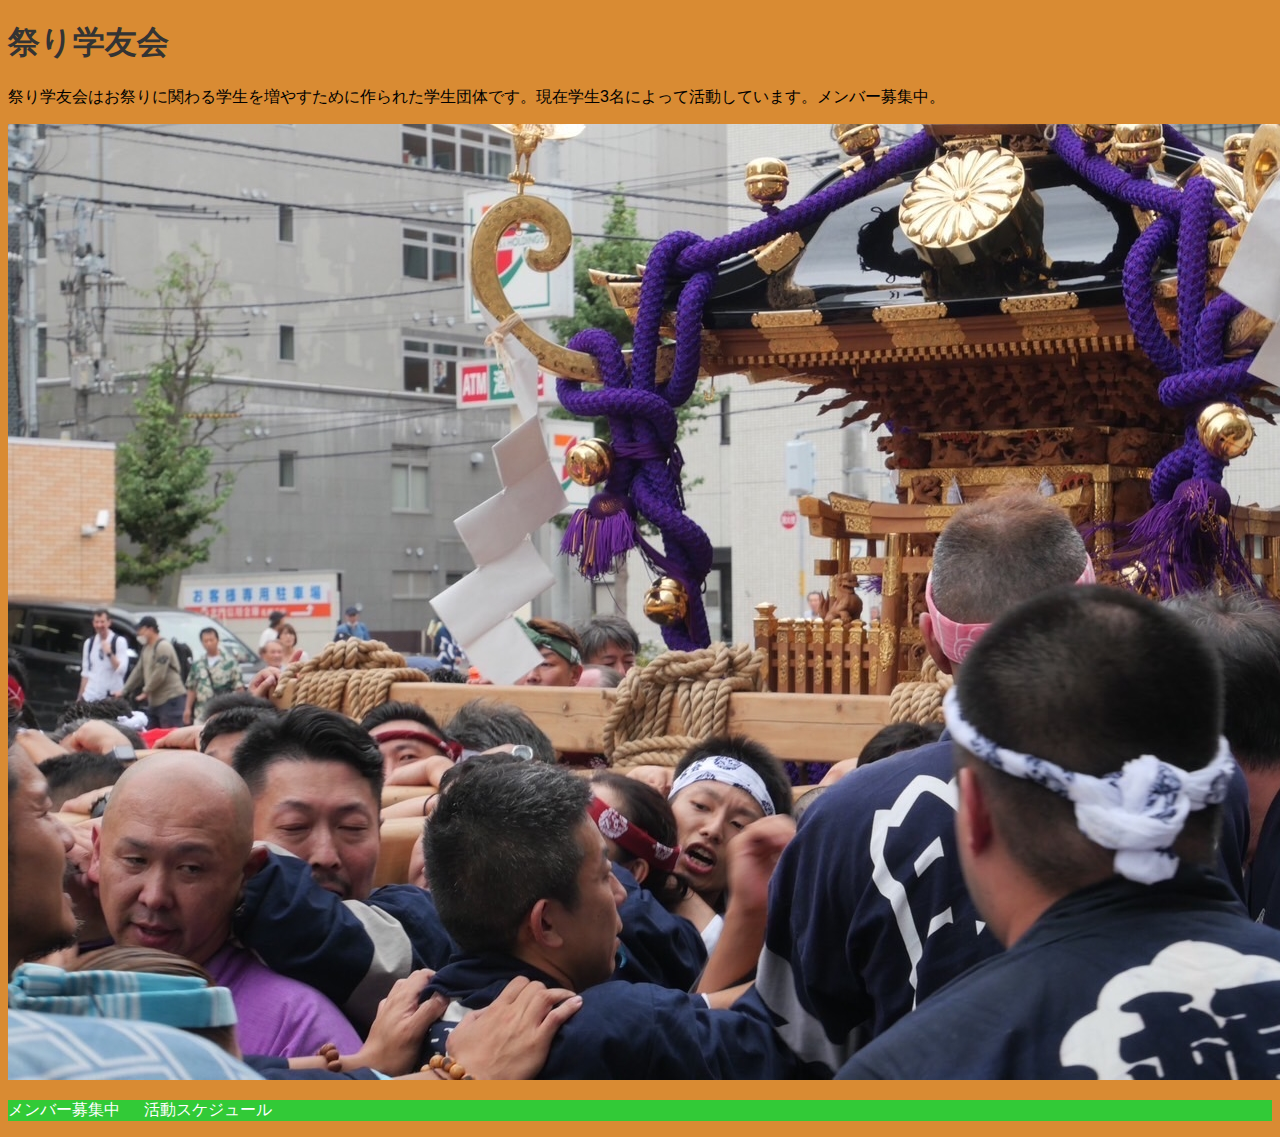
==== index.html @ e76f1f3b "無駄なコメントの削除" ====
<!DOCTYPE html>
<html lang="ja">
<head>
    <meta charset="UTF-8">
    <meta name="viewport" content="width=device-width, initial-scale=1.0">
    <title>祭り学友会</title>
    <link rel="stylesheet" href="styles.css">
</head>
<body>
    <h1>祭り学友会</h1>
    <p>祭り学友会はお祭りに関わる学生を増やすために作られた学生団体です。現在学生3名によって活動しています。メンバー募集中。</p>
    <img src="S__48840709.jpg" alt="祭りに参加する">   
    <nav>
    <ul>
        <li><a href="page1.html">メンバー募集中</a></li>
        <li><a href="page2.html">活動スケジュール</a></li>
        <!-- 他のページへのリンクを追加 -->
    </ul>
</nav>
    <script src="script.js"></script>
</body>
</html>
---- styles.css ----
body {
    font-family: Arial, sans-serif;
    background-color: #d98b33;
}

h1 {
    color: #333;
}

p {
    font-size: 16px;
}

/* ナビゲーションメニューのスタイル */
nav {
    background-color: #32ca37;
    color: #fff;
}

nav ul {
    list-style: none;
    padding: 0;
}

nav ul li {
    display: inline;
    margin-right: 20px;
}

nav a {
    color: #fff;
    text-decoration: none;
}
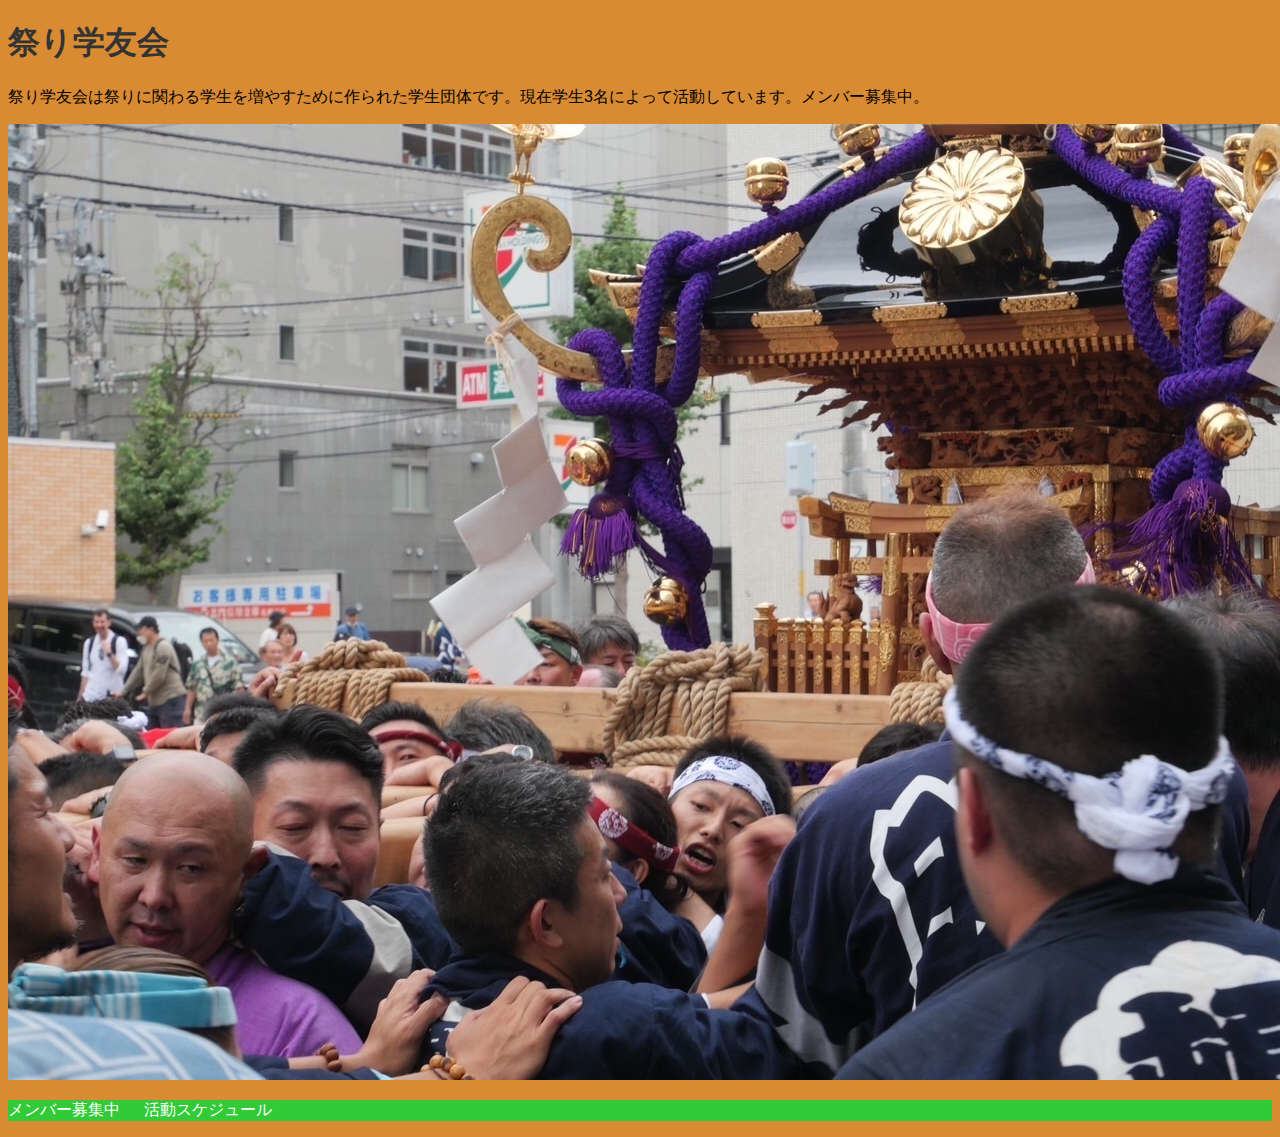
==== commit a76db782: "余計なコメントの削除" ====
--- a/index.html
+++ b/index.html
@@ -8,7 +8,7 @@
 </head>
 <body>
     <h1>祭り学友会</h1>
-    <p>祭り学友会はお祭りに関わる学生を増やすために作られた学生団体です。現在学生3名によって活動しています。メンバー募集中。</p>
+    <p>祭り学友会は祭りに関わる学生を増やすために作られた学生団体です。現在学生3名によって活動しています。メンバー募集中。</p>
     <img src="S__48840709.jpg" alt="祭りに参加する">   
     <nav>
     <ul>
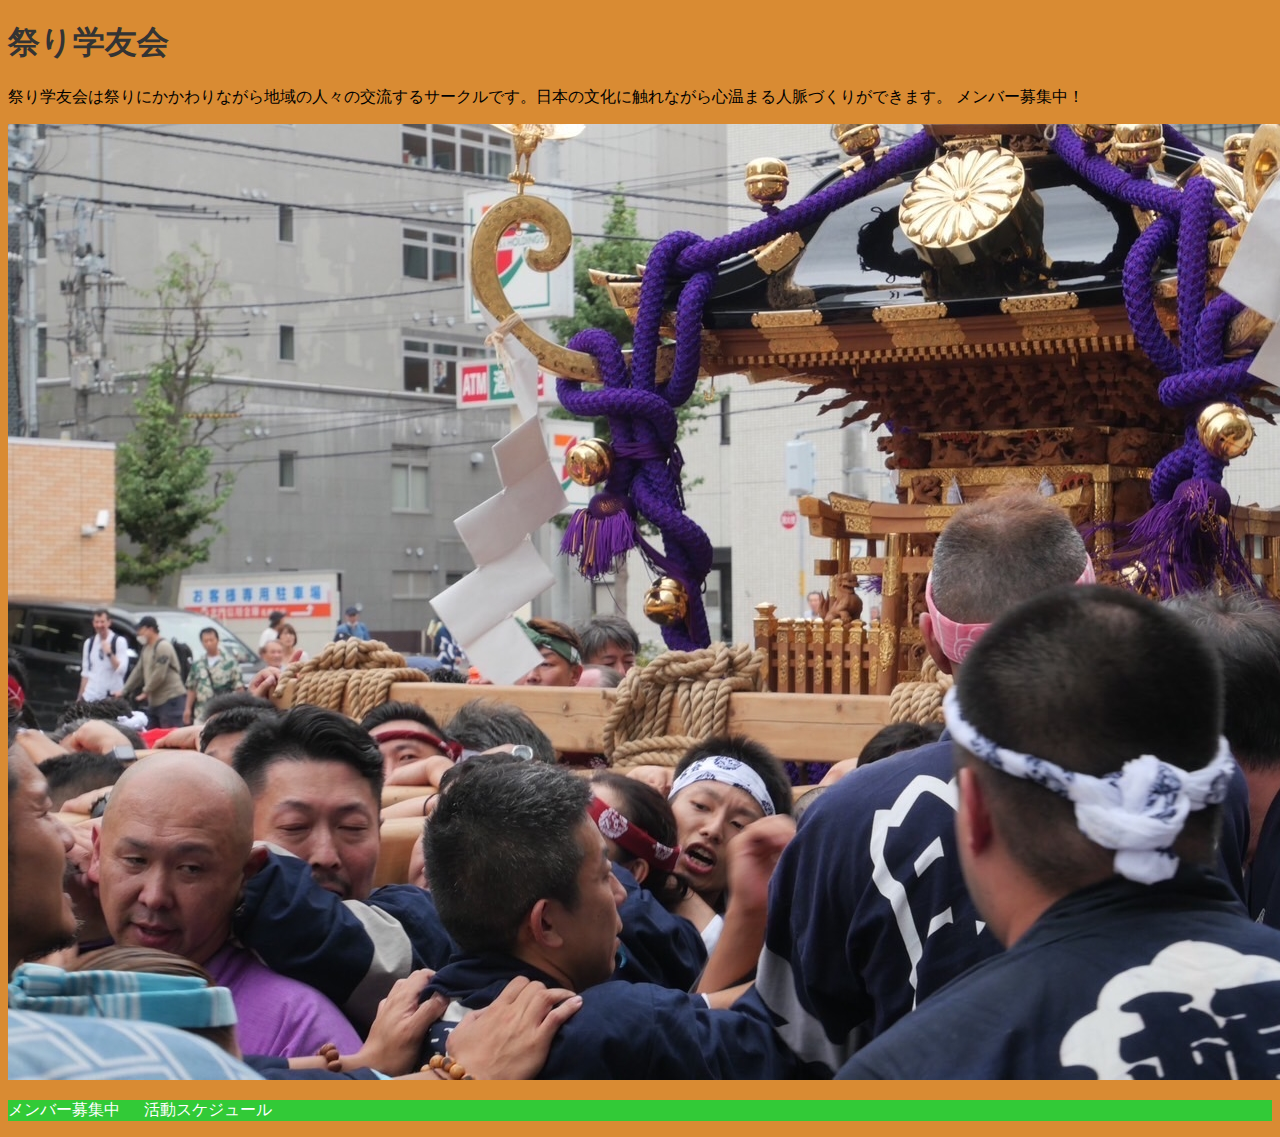
==== commit 77d744c5: "お客様向けコメントの追加" ====
--- a/index.html
+++ b/index.html
@@ -8,7 +8,9 @@
 </head>
 <body>
     <h1>祭り学友会</h1>
-    <p>祭り学友会は祭りに関わる学生を増やすために作られた学生団体です。現在学生3名によって活動しています。メンバー募集中。</p>
+    <p>祭り学友会は祭りにかかわりながら地域の人々の交流するサークルです。日本の文化に触れながら心温まる人脈づくりができます。
+        メンバー募集中！
+    </p>
     <img src="S__48840709.jpg" alt="祭りに参加する">   
     <nav>
     <ul>
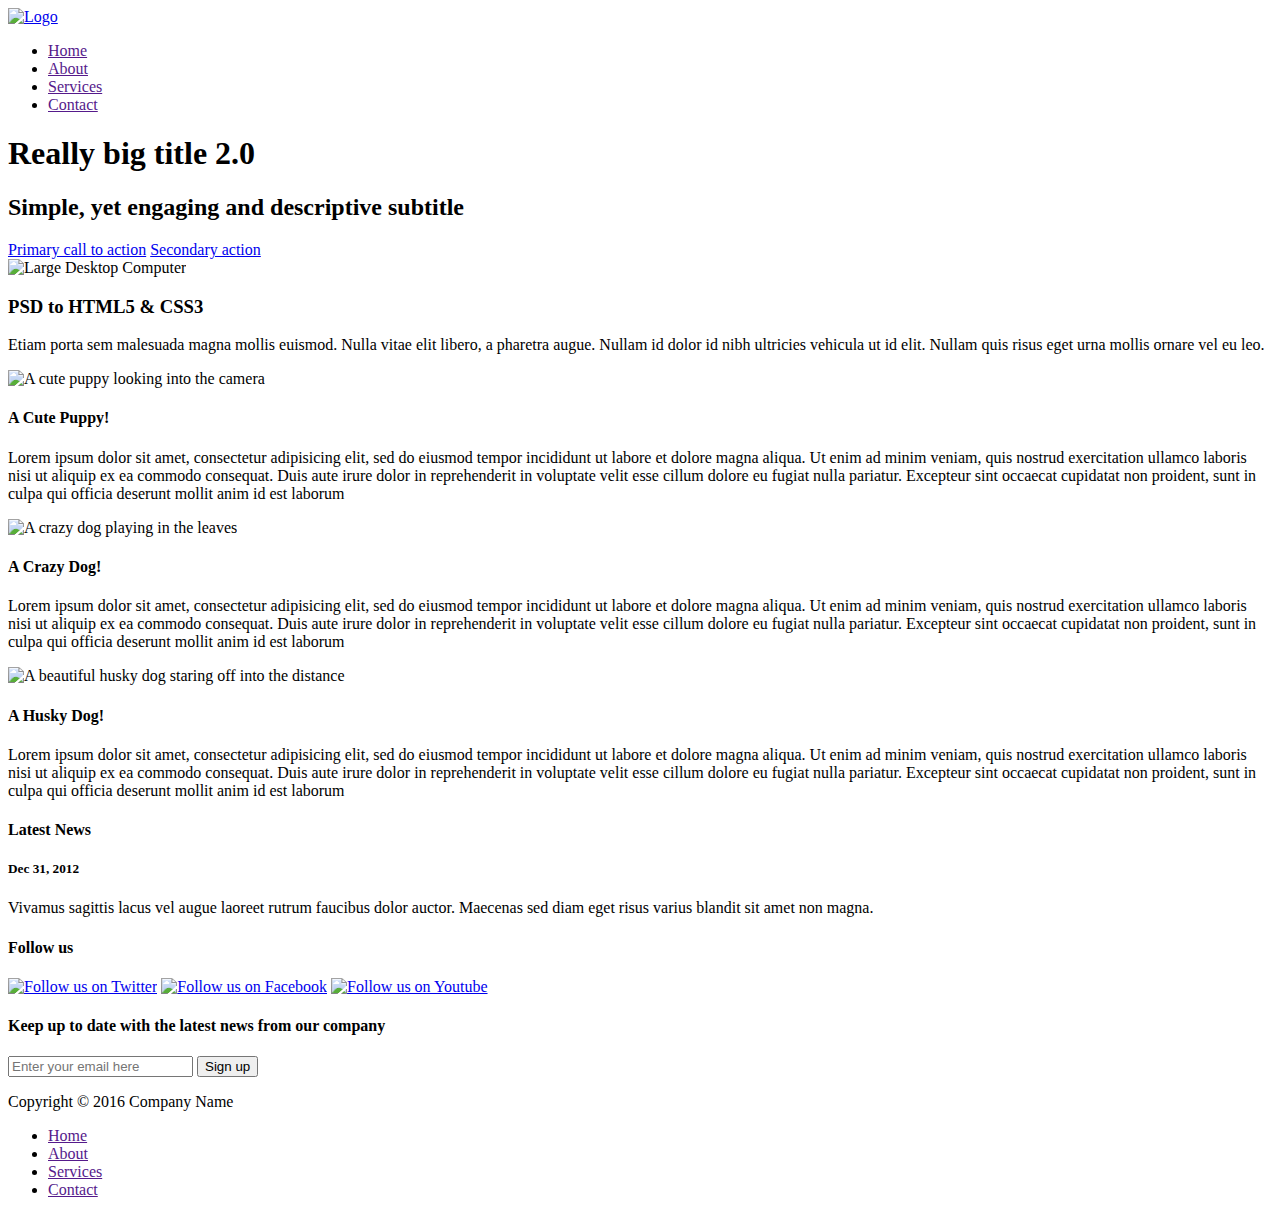
==== commit e8365d3a: "エラーのコメントアウト" ====
--- a/index.html
+++ b/index.html
@@ -1,24 +1,123 @@
-<!DOCTYPE html>
-<html lang="ja">
 <head>
-    <meta charset="UTF-8">
-    <meta name="viewport" content="width=device-width, initial-scale=1.0">
-    <title>祭り学友会</title>
-    <link rel="stylesheet" href="styles.css">
-</head>
-<body>
-    <h1>祭り学友会</h1>
-    <p>祭り学友会は祭りにかかわりながら地域の人々の交流するサークルです。日本の文化に触れながら心温まる人脈づくりができます。
-        メンバー募集中！
-    </p>
-    <img src="S__48840709.jpg" alt="祭りに参加する">   
-    <nav>
-    <ul>
-        <li><a href="page1.html">メンバー募集中</a></li>
-        <li><a href="page2.html">活動スケジュール</a></li>
-        <!-- 他のページへのリンクを追加 -->
-    </ul>
-</nav>
-    <script src="script.js"></script>
-</body>
-</html>
+    <meta charset="utf-8">
+    <title>My Website</title>
+    <link rel="stylesheet" href="styles/normalize.css" media="screen" title="no title">
+    <link rel="stylesheet" type="text/css" media="screen" href="styles/style.css">
+  </head>
+  <body>
+
+    <header>
+
+      <div class="container clearfix">
+        <a href="#" title="Return to Home" id="logo">
+          <img src="images/logo.gif" alt="Logo" />
+        </a>
+
+        <nav>
+          <ul>
+            <li><a href="">Home</a></li>
+            <li><a href="">About</a></li>
+            <li><a href="">Services</a></li>
+            <li><a href="">Contact</a></li>
+          </ul>
+        </nav>
+      </div> <!--end container-->
+
+
+      <div id="hero">
+        <div class="container clearfix">
+
+          <div id="hero-title">
+
+            <h1>Really big title 2.0</h1>
+            <h2>Simple, yet engaging and descriptive subtitle</h2>
+
+            <div id="call-to-action">
+              <a href="#" class="btn btn-large">Primary call to  action</a>
+              <a href="#" class="btn btn-secondary">Secondary action</a>
+            </div><!--end call-to-action -->
+
+          </div><!-- end hero-title -->
+
+          <img src="images/computer.png" alt="Large Desktop Computer" id="hero-image" />
+
+        </div><!-- end container-->
+
+      </div><!-- end hero -->
+
+    </header>
+
+
+
+    <div id="content" class="container clearfix">
+      <section id="column-content">
+
+        <div class="lead-in">
+          <h3>PSD to HTML5 &amp; CSS3</h3>
+          <p class="lead">Etiam porta sem malesuada magna mollis euismod. Nulla vitae elit libero, a pharetra augue. Nullam id dolor id nibh ultricies vehicula ut id elit. Nullam quis risus eget urna mollis ornare vel eu leo.</p>
+        </div><!--end lead-in -->
+
+        <div class="column four">
+          <img src="images/puppy.jpg" alt="A cute puppy looking into the camera" />
+          <h4>A Cute Puppy!</h4>
+          <p>Lorem ipsum dolor sit amet, consectetur adipisicing elit, sed do eiusmod tempor incididunt ut labore et dolore magna aliqua. Ut enim ad minim veniam, quis nostrud exercitation ullamco laboris nisi ut aliquip ex ea commodo consequat. Duis aute irure dolor in reprehenderit in voluptate velit esse cillum dolore eu fugiat nulla pariatur. Excepteur sint occaecat cupidatat non proident, sunt in culpa qui officia deserunt mollit anim id est laborum</p>
+        </div><!-- end column -->
+        <div class="column four">
+          <img src="images/crazy_dog.jpg" alt="A crazy dog playing in the leaves" />
+          <h4>A Crazy Dog!</h4>
+          <p>Lorem ipsum dolor sit amet, consectetur adipisicing elit, sed do eiusmod tempor incididunt ut labore et dolore magna aliqua. Ut enim ad minim veniam, quis nostrud exercitation ullamco laboris nisi ut aliquip ex ea commodo consequat. Duis aute irure dolor in reprehenderit in voluptate velit esse cillum dolore eu fugiat nulla pariatur. Excepteur sint occaecat cupidatat non proident, sunt in culpa qui officia deserunt mollit anim id est laborum</p>
+        </div><!-- end column -->
+        <div class="column four last">
+          <img src="images/husky.jpg" alt="A beautiful husky dog staring off into the distance" />
+          <h4>A Husky Dog!</h4>
+          <p>Lorem ipsum dolor sit amet, consectetur adipisicing elit, sed do eiusmod tempor incididunt ut labore et dolore magna aliqua. Ut enim ad minim veniam, quis nostrud exercitation ullamco laboris nisi ut aliquip ex ea commodo consequat. Duis aute irure dolor in reprehenderit in voluptate velit esse cillum dolore eu fugiat nulla pariatur. Excepteur sint occaecat cupidatat non proident, sunt in culpa qui officia deserunt mollit anim id est laborum</p>
+        </div><!-- end column -->
+      </section><!-- end column content -->
+
+      <aside>
+        <div class="widget">
+          <h4>Latest News</h4>
+          <h5>Dec 31, 2012</h5>
+          <p>Vivamus sagittis lacus vel augue laoreet rutrum faucibus dolor auctor. Maecenas sed diam eget risus varius blandit sit amet non magna.</p>
+        </div><!-- end widget -->
+
+        <div class="widget socials">
+          <h4>Follow us</h4>
+          <a href="https://twitter.com/tonylucio01/" target="_blank"><img src="images/social_twitter.gif" alt="Follow us on Twitter" /></a>
+          <a href="https://www.facebook.com/tonylucio01/" target="_blank"><img src="images/social_facebook.gif" alt="Follow us on Facebook" /></a>
+          <a href="https://www.youtube.com/" target="_blank"><img src="images/social_youtube.gif" alt="Follow us on Youtube" /></a>
+        </div><!-- end widget -->
+
+      </aside>
+
+    </div><!-- end content -->
+
+    <div id="secondary-cta">
+      <div class="container clearfix">
+        <h4>Keep up to date with the latest news from our company</h4>
+
+        <form>
+          <input type="email" placeholder="Enter your email here">
+          <input type="submit" class="btn btn-small" value="Sign up">
+        </form>
+      </div><!--end container-->
+
+    </div><!-- end of  secocndary-cta -->
+
+    <footer>
+      <div class="container clearfix">
+        <p id="copyright">Copyright &copy; 2016 Company Name</p>
+
+        <nav>
+          <ul>
+            <li><a href="">Home</a></li>
+            <li><a href="">About</a></li>
+            <li><a href="">Services</a></li>
+            <li><a href="">Contact</a></li>
+          </ul>
+        </nav>
+      </div><!--end container-->
+
+    </footer>
+
+  </body>
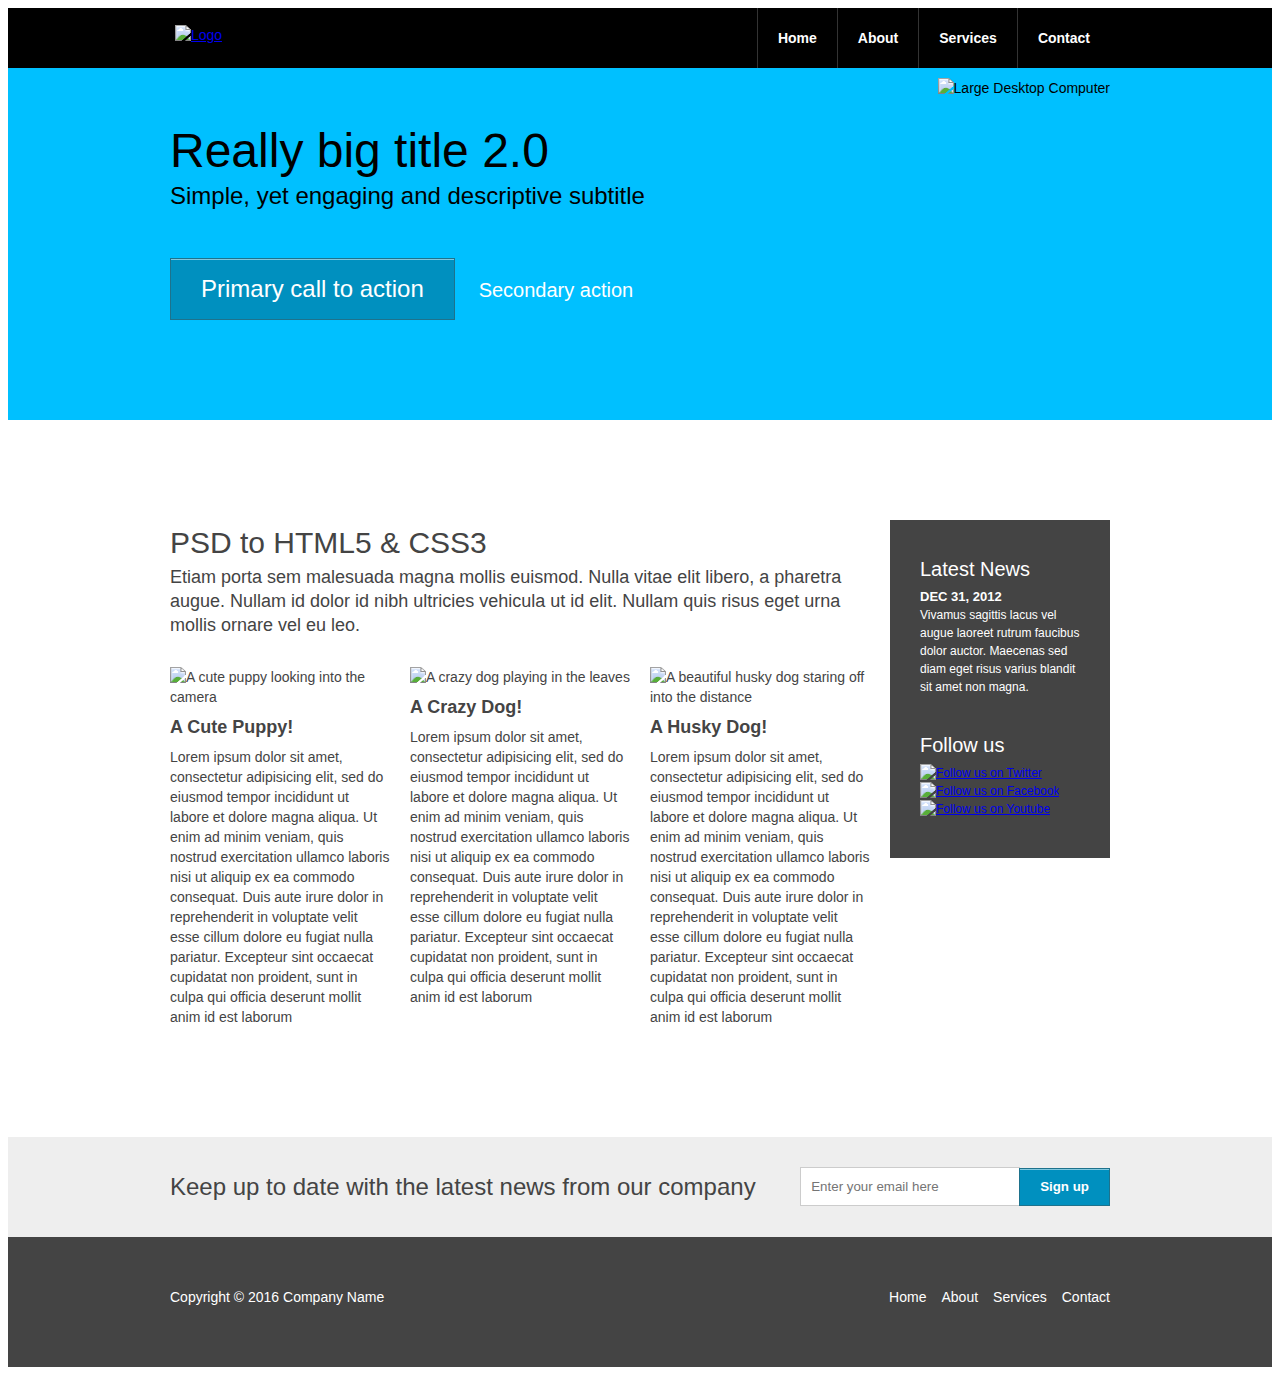
==== commit 033ca78e: "エラーのコメントアウト" ====
--- a/index.html
+++ b/index.html
@@ -1,8 +1,8 @@
 <head>
     <meta charset="utf-8">
     <title>My Website</title>
-    <link rel="stylesheet" href="styles/normalize.css" media="screen" title="no title">
-    <link rel="stylesheet" type="text/css" media="screen" href="styles/style.css">
+    <link rel="stylesheet" href="styles.css" media="screen" title="no title">
+    <link rel="stylesheet" type="text/css" media="screen" href="style.css">
   </head>
   <body>
 
--- a/styles.css
+++ b/styles.css
@@ -0,0 +1,374 @@
+/*STYLE.CSS */
+
+/*********************************
+COLORS
+black: #000000
+darker grey: #222222
+dark grey: #333333;
+grey: #444444;
+light grey: #eeeeee
+light blue: #00c0ff;
+dark blue: #0090bf;
+
+************************************/
+
+/*********************************
+GENERAL STYLES
+************************************/
+html {
+    -webkit-font-smoothing: antialiased;
+    text-rendering: optimizeLegibility;
+  }
+  
+  body{
+    font-family: "Helvetica Neue", Helvetica, Arial, sans-serif;
+    font-size: 14px;
+    line-height: 20px;
+    color: #444444;
+  }
+  
+  /*********************************
+  TYPPOGRAPHY
+  ************************************/
+  h1, h2, h3 {
+    font-weight: 300;
+    margin: 0;
+    line-height: 45px;
+  }
+  
+  h4, h5, h6 {
+    font-weight: bold;
+    margin: 5px 0 5px 0;
+  }
+  
+  h1 {
+    font-size: 48px;
+  }
+  
+  h2 {
+    font-size: 24px;
+  }
+  
+  h3 {
+    font-size: 30px;
+  }
+  
+  h4 {
+    font-size: 18px;
+    margin: 10px 0;
+  }
+  
+  h5 {
+    font-size: 13px;
+    margin: 0;
+    text-transform: uppercase;
+  }
+  
+  p {
+    margin: 0 0 10px 0;
+  }
+  
+  p.lead {
+    font-size: 18px;
+    font-weight: 300;
+    line-height: 24px;
+  }
+  
+  /*********************************
+  LAYOUT
+  ************************************/
+  .container {
+    width: 940px;
+    padding: 0 10px;
+    margin: 0 auto;
+  }
+  
+  header {
+    background: #000;
+  }
+  
+  #logo {
+    display: block;
+    padding: 17px 0 16px 5px;
+    float: left;
+  }
+  
+  #hero {
+    background: #00c0ff;
+    color: #000;
+  }
+  
+  #hero-title {
+    width: 520px;
+    padding: 60px 0;
+    float: left;
+  }
+  
+  #call-to-action {
+    margin: 40px 0;
+  }
+  
+  #hero-image {
+    float: right;
+    margin: 10px 0 -30px 0;
+  }
+  
+  .lead-in {
+    margin-bottom: 30px;
+  }
+  
+  #content {
+    padding: 100px 0;
+  }
+  
+  #column-content {
+    width: 700px;
+    float: left;
+  }
+  
+  /*********************************
+  SIDEBAR
+  ************************************/
+  
+  aside {
+    background: #444;
+    width: 160px;
+    color: #fff;
+    float: left;
+    margin-left: 20px;
+    padding: 30px;
+    font-size: 12px;
+    line-height: 18px;
+  }
+  
+  aside .widget {
+    margin: 10px 0;
+  }
+  
+  aside .widget:nth-child(2) {
+    margin-top: 40px;
+  }
+  
+  aside .widget h4 {
+    font-weight: 200;
+    font-size: 20px;
+    margin: 0 0 10px;
+  }
+  
+  aside .socials a {
+    position: relative;
+    margin-right: 5px;
+  }
+  
+  aside .socials a:hover {
+    top: -1px;
+  }
+  
+  
+  /*********************************
+  SECONDARY call-to-action
+  ************************************/
+  
+  #secondary-cta {
+    background: #eee;
+    padding: 30px 0;
+  }
+  
+  #secondary-cta h4 {
+    font-weight: 200;
+    font-size: 24px;
+    float: left;
+  }
+  
+  #secondary-cta form {
+    margin: 0;
+    float: right;
+  }
+  
+  /*********************************
+  FOOTER
+  ************************************/
+  footer {
+    background: #444;
+    color: #fff;
+    padding: 50px 0;
+  }
+  
+  footer #copyright {
+    width: 280px;
+    float: left;
+  }
+  
+  footer nav {
+    width: 340px;
+    float: right;
+  }
+  
+  footer a {
+    color: #fff;
+    text-decoration: none;
+  }
+  
+  footer nav a {
+    margin: 0 0 0 15px;
+  }
+  
+  footer a:hover {
+    color: #00c0ff;
+  }
+  
+  
+  /*********************************
+  NAVIGATION
+  ************************************/
+  nav ul {
+    margin: 0;
+    padding: 0;
+    float: right;
+  }
+  
+  nav ul li {
+    list-style: none;
+    float: left;
+  }
+  
+  header nav ul li a {
+    display: block;
+    color: #fff;
+    text-decoration: none;
+    font-weight: bold;
+    padding: 20px;
+    border-left: solid 1px #333;
+  }
+  
+  header nav ul li a:hover {
+    background: #222;
+  }
+  
+  header nav ul li a:active {
+    -webkit-box-shadow: 0 0 5px rgba(0,0,0,0.8) inset;
+       -moz-box-shadow: 0 0 5px rgba(0,0,0,0.8) inset;
+            box-shadow: 0 0 5px rgba(0,0,0,0.8) inset;
+  
+  }
+  /*********************************
+  BUTTONS
+  ************************************/
+  
+  .btn {
+    width: auto;
+    background: #0090bf;
+    border: 1px solid #1e728c;
+    color: #fff;
+    cursor: pointer;
+    display: inline-block;
+  
+    /*IE7 inline-block fix*/
+    zoom: 1;
+    *display:inline;
+  
+    margin: 0;
+    outline: none;
+    padding: 10px 20px 11px;
+    position: relative;
+    text-align: center;
+    text-decoration: none;
+  
+  /*FANCY BOXY SHADOWS*/
+    -webkit-box-shadow: 0 1px 0 rgba(255, 255, 255, 0.5) inset;
+       -moz-box-shadow: 0 1px 0 rgba(255, 255, 255, 0.5) inset;
+            box-shadow: 0 1px 0 rgba(255, 255, 255, 0.5) inset;
+  
+  /*CSS3 transitions*/
+    -webkit-transition: background-color 0.15s ease-in-out;
+       -moz-transition: background-color 0.15s ease-in-out;
+         -o-transition: background-color 0.15s ease-in-out;
+            transition: background-color 0.15s ease-in-out;
+  }
+  
+  .btn:hover {
+    color: #fff;
+    background-color: #0086b2;
+  }
+  
+  .btn:active {
+    -webkit-box-shadow: 0 1px  0 rgba(0, 0, 0, 0.2) inset;
+       -moz-box-shadow: 0 1px  0 rgba(0, 0, 0, 0.2) inset;
+            box-shadow: 0 1px  0 rgba(0, 0, 0, 0.2) inset;
+    color: #fff;
+  }
+  
+  .btn-large {
+    padding: 20px 30px;
+    font-size: 24px;
+    font-weight: 200;
+  }
+  
+  .btn-secondary {
+    font-size: 20px;
+  }
+  
+  .btn-small {
+    font-weight: bold;
+  }
+  
+  .btn-secondary, .btn-secondary:hover, .btn-secondary:active {
+    background: none;
+    border: none;
+    -webkit-box-shadow: none;
+       -moz-box-shadow: none;
+            box-shadow: none;
+  }
+  
+  .btn-secondary:hover {
+    text-decoration: underline;
+  }
+  
+  .btn-secondary:active {
+    position: relative;
+    top: 1px;
+  }
+  /*********************************
+  GLOBAL STYLES
+  ************************************/
+  
+  input {
+    -webkit-font-smoothing: antialiased;
+    text-rendering: optimizeLegibility;
+  }
+  
+  input[type="text"], input[type="email"]{
+    position: relative;
+    padding: 11px 10px;
+    border: solid 1px #ccc;
+    width: 220px;
+    margin: 0 -5px 0 0;
+  }
+  
+  .column {
+    float: left;
+    margin-right: 20px;
+  }
+  
+  .four {
+    width: 220px;
+  }
+  
+  .last {
+    margin-right: 0;
+  }
+  
+  .clearfix:before,
+  .clearfix:after {
+    content: "";
+    display: table;
+  }
+  
+  .clearfix:after {
+    clear: both;
+  }
+  
+  .clearfix {
+    zoom: 1; /*for IE6/7 trigger hasLayout*/
+  }
+  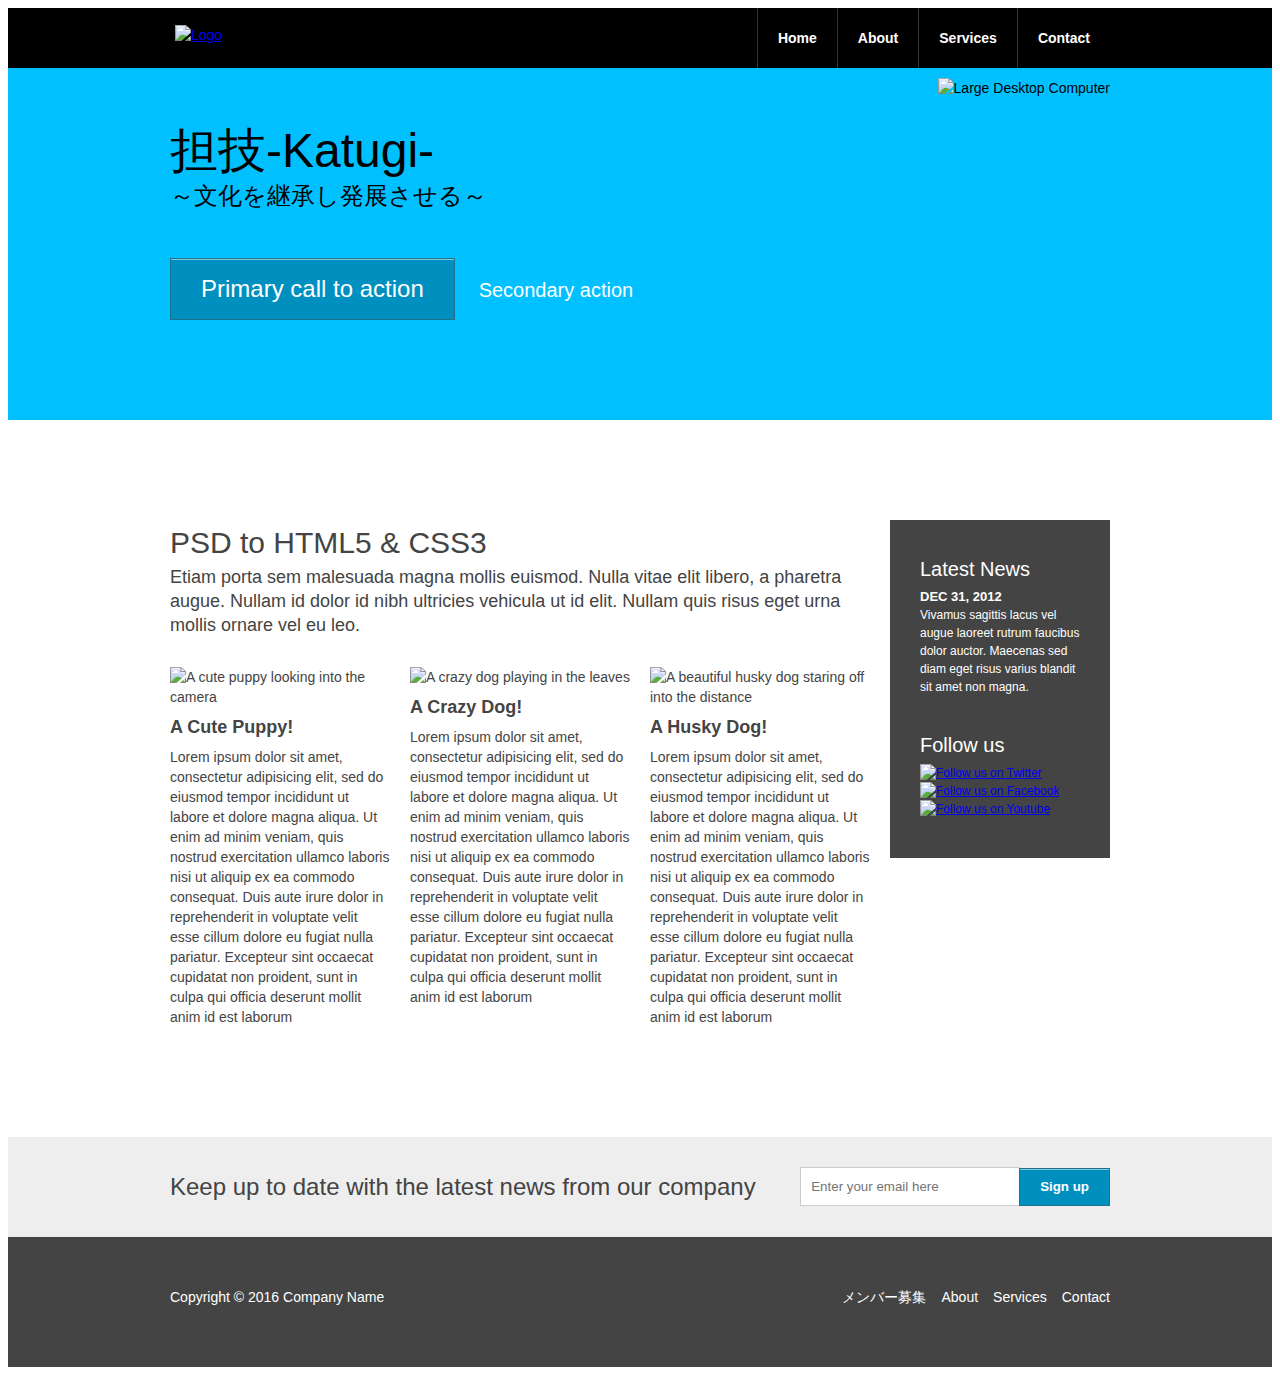
==== commit 031da1aa: "タイトルの変更" ====
--- a/index.html
+++ b/index.html
@@ -1,8 +1,9 @@
 <head>
     <meta charset="utf-8">
-    <title>My Website</title>
+    <title>担技-Katugi-
+    </title>
     <link rel="stylesheet" href="styles.css" media="screen" title="no title">
-    <link rel="stylesheet" type="text/css" media="screen" href="style.css">
+    <link rel="stylesheet" type="text/css" media="screen" href="styles.css">
   </head>
   <body>
 
@@ -15,9 +16,9 @@
 
         <nav>
           <ul>
-            <li><a href="">Home</a></li>
-            <li><a href="">About</a></li>
-            <li><a href="">Services</a></li>
+            <li><a href="page1.html">Home</a></li>
+            <li><a href="page2.html">About</a></li>
+            <li><a href="page3.html">Services</a></li>
             <li><a href="">Contact</a></li>
           </ul>
         </nav>
@@ -29,8 +30,8 @@
 
           <div id="hero-title">
 
-            <h1>Really big title 2.0</h1>
-            <h2>Simple, yet engaging and descriptive subtitle</h2>
+            <h1>担技-Katugi-</h1>
+            <h2>～文化を継承し発展させる～</h2>
 
             <div id="call-to-action">
               <a href="#" class="btn btn-large">Primary call to  action</a>
@@ -110,7 +111,7 @@
 
         <nav>
           <ul>
-            <li><a href="">Home</a></li>
+            <li><a href="page1.html">メンバー募集</a></li>
             <li><a href="">About</a></li>
             <li><a href="">Services</a></li>
             <li><a href="">Contact</a></li>
@@ -121,3 +122,4 @@
     </footer>
 
   </body>
+
--- a/styles.css
+++ b/styles.css
@@ -265,7 +265,7 @@
   
     /*IE7 inline-block fix*/
     zoom: 1;
-    *display:inline;
+    *display:inline;/*error is here*/
   
     margin: 0;
     outline: none;
--- a/styles.css
+++ b/styles.css
@@ -265,7 +265,7 @@
   
     /*IE7 inline-block fix*/
     zoom: 1;
-    *display:inline;
+    *display:inline;/*error is here*/
   
     margin: 0;
     outline: none;
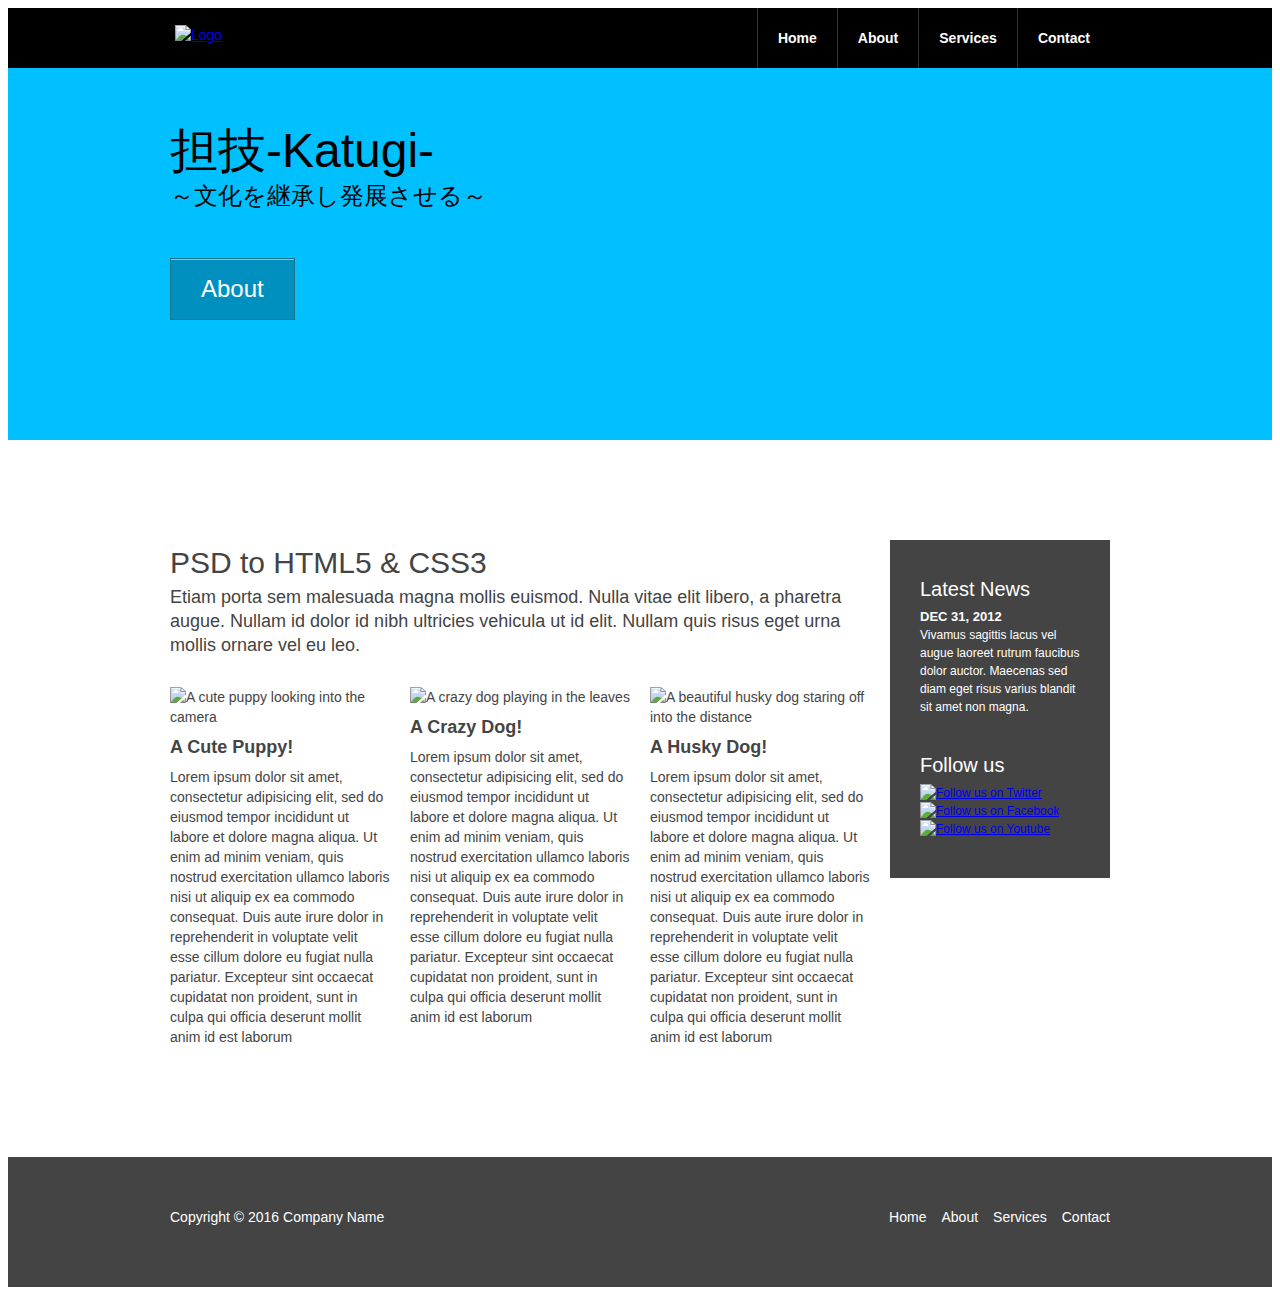
==== commit 4b78fddf: "ページの追加" ====
--- a/index.html
+++ b/index.html
@@ -16,10 +16,10 @@
 
         <nav>
           <ul>
-            <li><a href="page1.html">Home</a></li>
-            <li><a href="page2.html">About</a></li>
-            <li><a href="page3.html">Services</a></li>
-            <li><a href="">Contact</a></li>
+            <li><a href="index.html">Home</a></li>
+            <li><a href="page1.html">About</a></li>
+            <li><a href="page2.html">Services</a></li>
+            <li><a href="page3.html">Contact</a></li>
           </ul>
         </nav>
       </div> <!--end container-->
@@ -34,13 +34,12 @@
             <h2>～文化を継承し発展させる～</h2>
 
             <div id="call-to-action">
-              <a href="#" class="btn btn-large">Primary call to  action</a>
-              <a href="#" class="btn btn-secondary">Secondary action</a>
+              <a href="#" class="btn btn-large">About</a>
             </div><!--end call-to-action -->
+　　　　　　　
+          </div><!-- end hero-title -->
+          
 
-          </div><!-- end hero-title -->
-
-          <img src="images/computer.png" alt="Large Desktop Computer" id="hero-image" />
 
         </div><!-- end container-->
 
@@ -93,28 +92,16 @@
 
     </div><!-- end content -->
 
-    <div id="secondary-cta">
-      <div class="container clearfix">
-        <h4>Keep up to date with the latest news from our company</h4>
-
-        <form>
-          <input type="email" placeholder="Enter your email here">
-          <input type="submit" class="btn btn-small" value="Sign up">
-        </form>
-      </div><!--end container-->
-
-    </div><!-- end of  secocndary-cta -->
-
     <footer>
       <div class="container clearfix">
         <p id="copyright">Copyright &copy; 2016 Company Name</p>
 
         <nav>
           <ul>
-            <li><a href="page1.html">メンバー募集</a></li>
-            <li><a href="">About</a></li>
-            <li><a href="">Services</a></li>
-            <li><a href="">Contact</a></li>
+            <li><a href="index.html">Home</a></li>
+            <li><a href="page1.html">About</a></li>
+            <li><a href="page2.html">Services</a></li>
+            <li><a href="page3.html">Contact</a></li>
           </ul>
         </nav>
       </div><!--end container-->
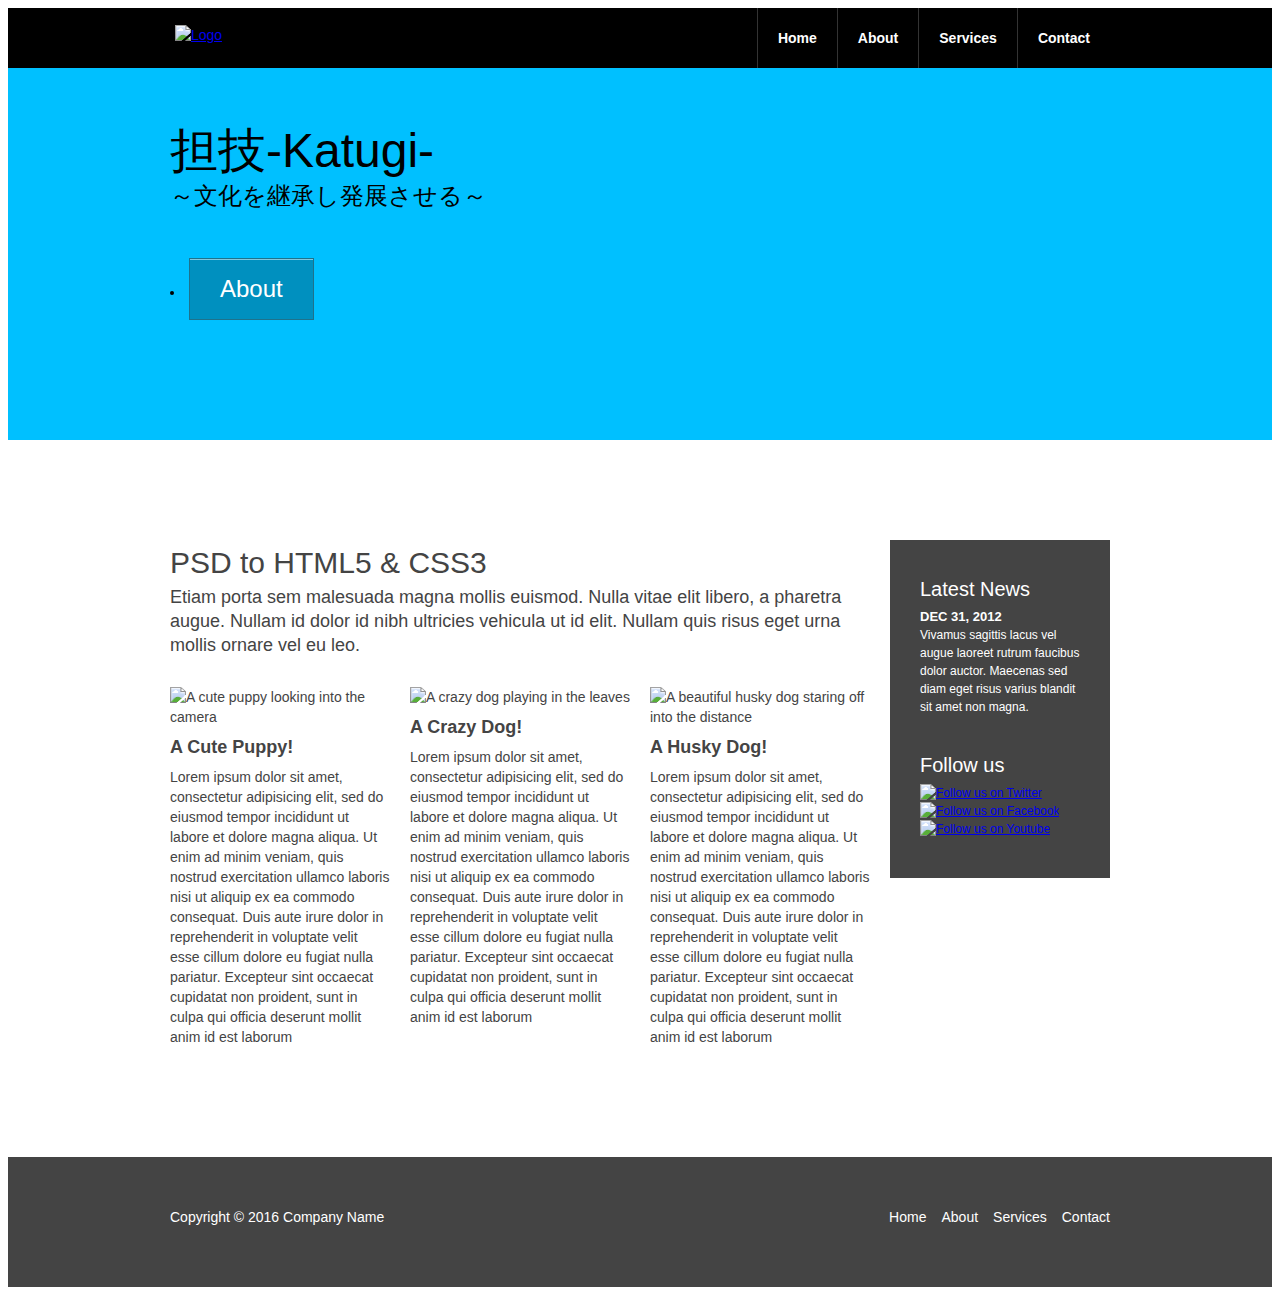
==== commit 55a73450: "各ページの完成" ====
--- a/index.html
+++ b/index.html
@@ -34,7 +34,8 @@
             <h2>～文化を継承し発展させる～</h2>
 
             <div id="call-to-action">
-              <a href="#" class="btn btn-large">About</a>
+              <li><a href="page1.html"class="btn btn-large">About</a>
+              </li>
             </div><!--end call-to-action -->
 　　　　　　　
           </div><!-- end hero-title -->
